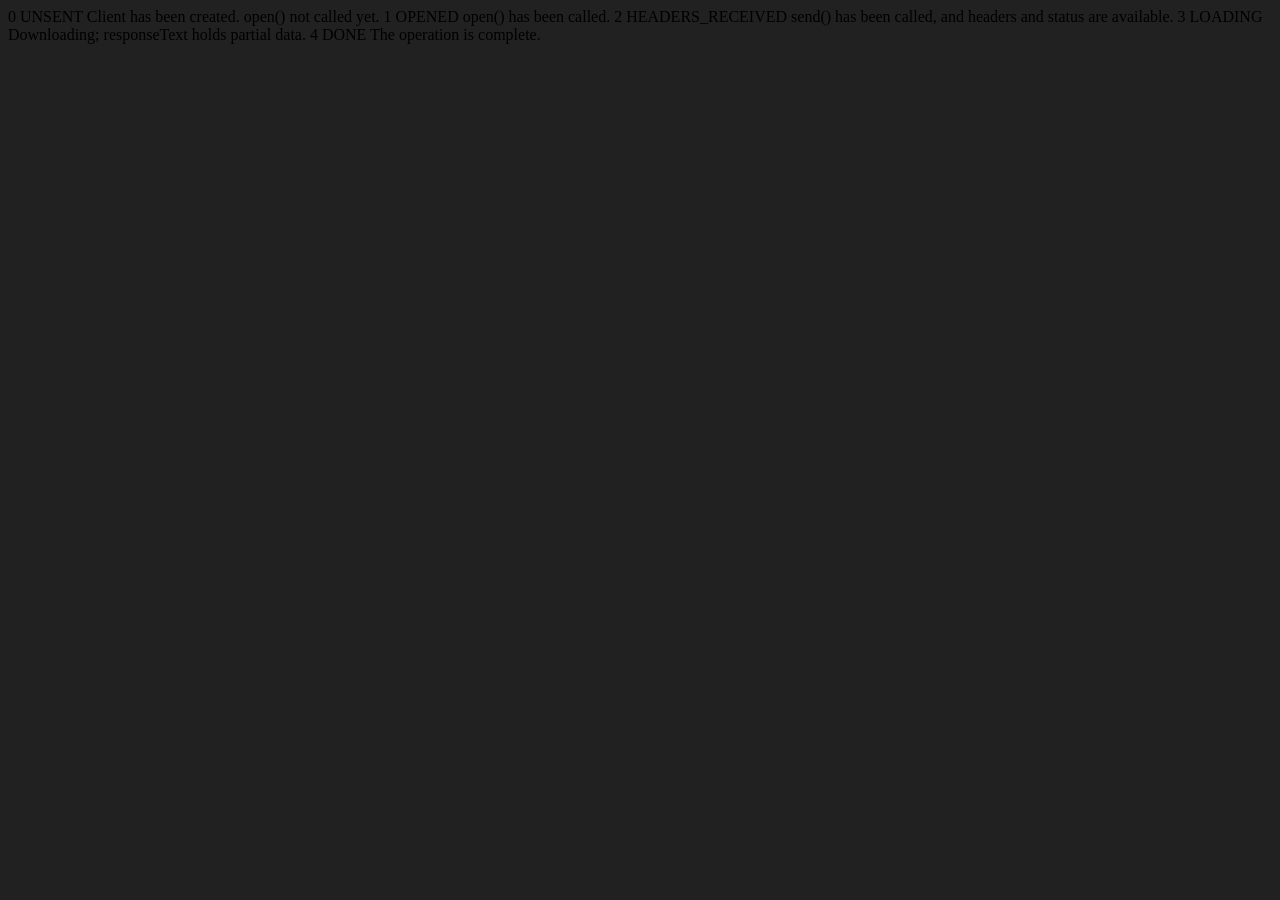
==== 09_advance_one/ApiRequest.html @ fe57d2c9 "Add ApiRequest.html for handling API requests with XMLHttpRequest" ====
<!DOCTYPE html>
<html lang="en">
<head>
    <meta charset="UTF-8">
    <meta name="viewport" content="width=device-width, initial-scale=1.0">
    <title>Document</title>
</head>
<body style="background-color: #212121;">
    0	UNSENT	Client has been created. open() not called yet.
    1	OPENED	open() has been called.
    2	HEADERS_RECEIVED	send() has been called, and headers and status are available.
    3	LOADING	Downloading; responseText holds partial data.
    4	DONE	The operation is complete.
</body>
<script>
    const reqURL = 'https://randomuser.me/api/'
    const xhr = new XMLHttpRequest()
    xhr.open('GET', reqURL)
    xhr.onreadystatechange = function() {
        console.log(xhr.readyState);
        if (xhr.readyState === 4) {
            const data = JSON.parse(this.responseText)
            console.log(data.results[0])
            
        }
    }
    
    xhr.send()
</script>
</html>
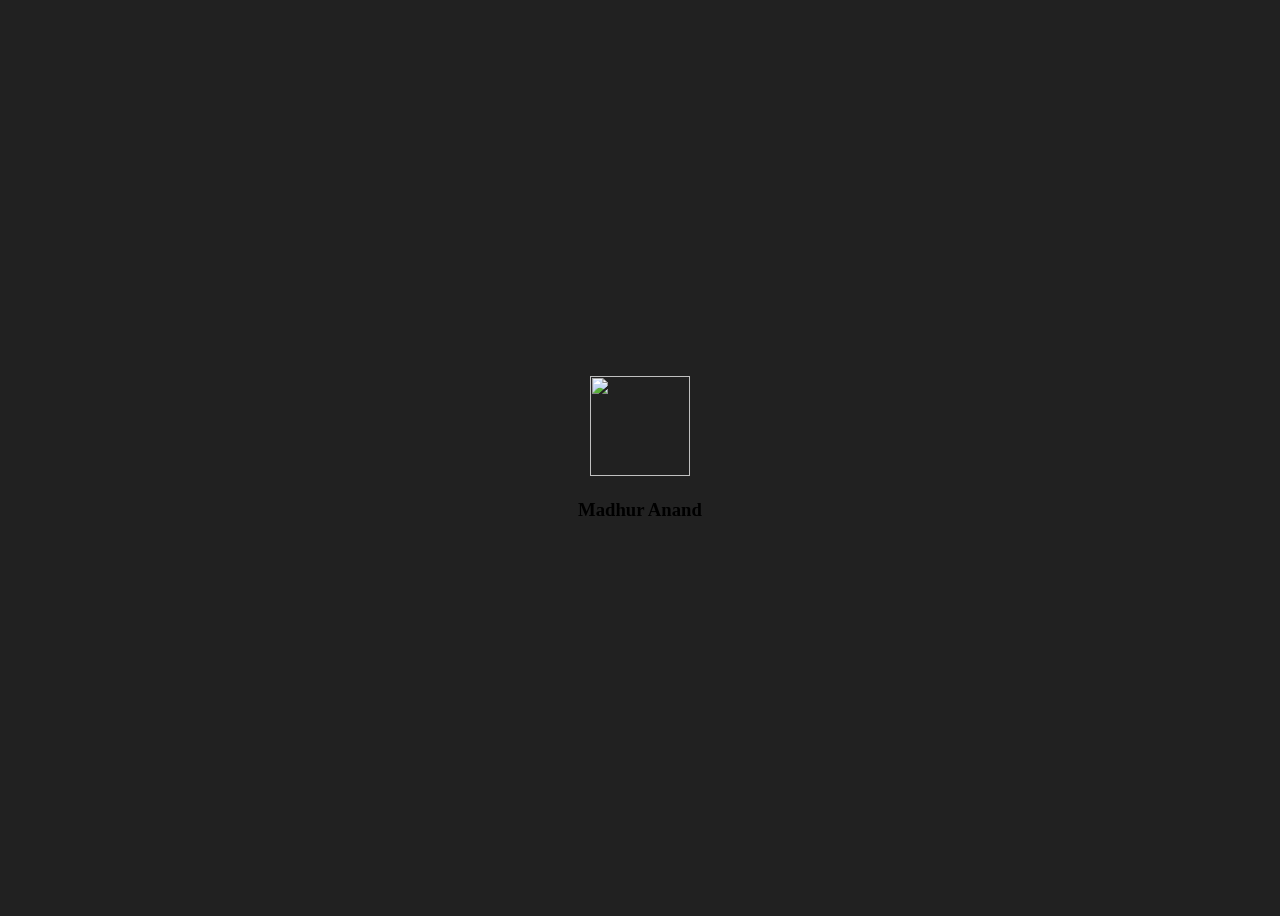
==== commit 12d52de6: "Refactor ApiRequest.html to improve layout and update API endpoint for user data retrieval" ====
--- a/09_advance_one/ApiRequest.html
+++ b/09_advance_one/ApiRequest.html
@@ -5,26 +5,31 @@
     <meta name="viewport" content="width=device-width, initial-scale=1.0">
     <title>Document</title>
 </head>
-<body style="background-color: #212121;">
-    0	UNSENT	Client has been created. open() not called yet.
-    1	OPENED	open() has been called.
-    2	HEADERS_RECEIVED	send() has been called, and headers and status are available.
-    3	LOADING	Downloading; responseText holds partial data.
-    4	DONE	The operation is complete.
+<body style="background-color: #212121; display: flex; justify-content: center; align-items: center; height: 100vh;">
+    <div class="card" style="text-align: center;">
+        <img src="imageurl.com" style="width: 100px; height: 100px;">
+    <div id="repository">
+        <h3>Madhur Anand</h3>
+    </div>
+    </div>
 </body>
 <script>
-    const reqURL = 'https://randomuser.me/api/'
+    let imgurl
+    let repos
+    const reqURL = 'https://api.github.com/users/heymadhurhere'
     const xhr = new XMLHttpRequest()
     xhr.open('GET', reqURL)
     xhr.onreadystatechange = function() {
-        console.log(xhr.readyState);
         if (xhr.readyState === 4) {
             const data = JSON.parse(this.responseText)
-            console.log(data.results[0])
-            
+            imgurl = data.avatar_url
+            repos = data.public_repos
+
+            document.querySelector("img").setAttribute("src", `${imgurl}`);
+            document.querySelector("h3").innerHTML = `Public Repos: ${repos}`
         }
     }
-    
     xhr.send()
+
 </script>
 </html>
